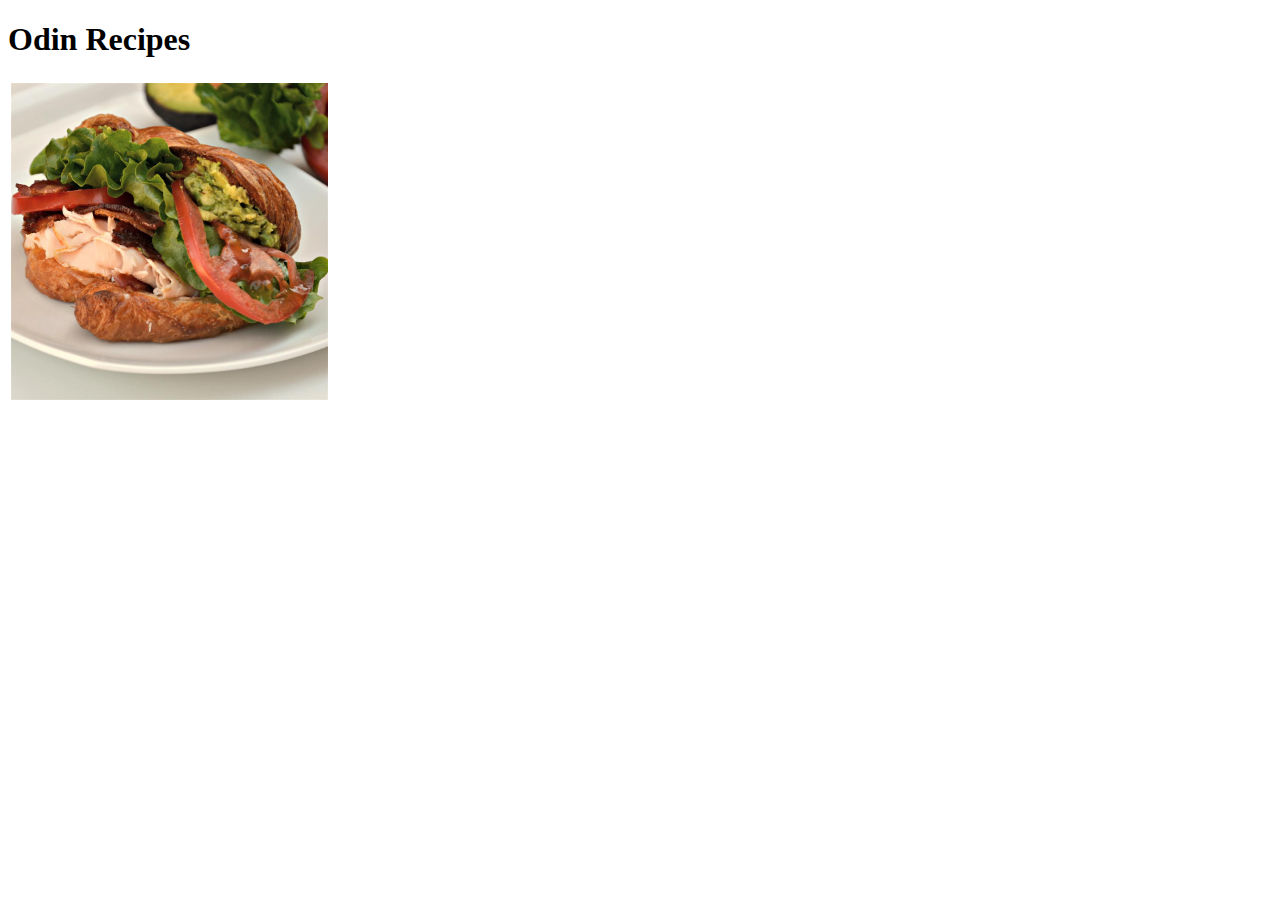
==== index.html @ 0e17958b "Added images for recipes." ====
<!DOCTYPE html>
<html lang="en">
    <head>
        <meta charset="utf-8">
        <title>Cook with Odin</title>
    </head>
    <body>
        <h1>Odin Recipes</h1>
        <table>
            <tr>
                <td><a href="recipes/croissant-club-sandwich.html"><img src="images/croissant-club-sandwich.jpeg" alt="Croissant Club Sendwich" width="33%"></a></td>
                <!--
                <td><a href="recipes/croissant-club-sandwich.html"><img src="images/croissant-club-sandwich.jpeg" alt="Croissant Club Sendwich" width="33%"></a></td>
                <td><a href="recipes/croissant-club-sandwich.html"><img src="images/croissant-club-sandwich.jpeg" alt="Croissant Club Sendwich" width="33%"></a></td>
                -->
            </tr>
        </table>

    </body>
</html>
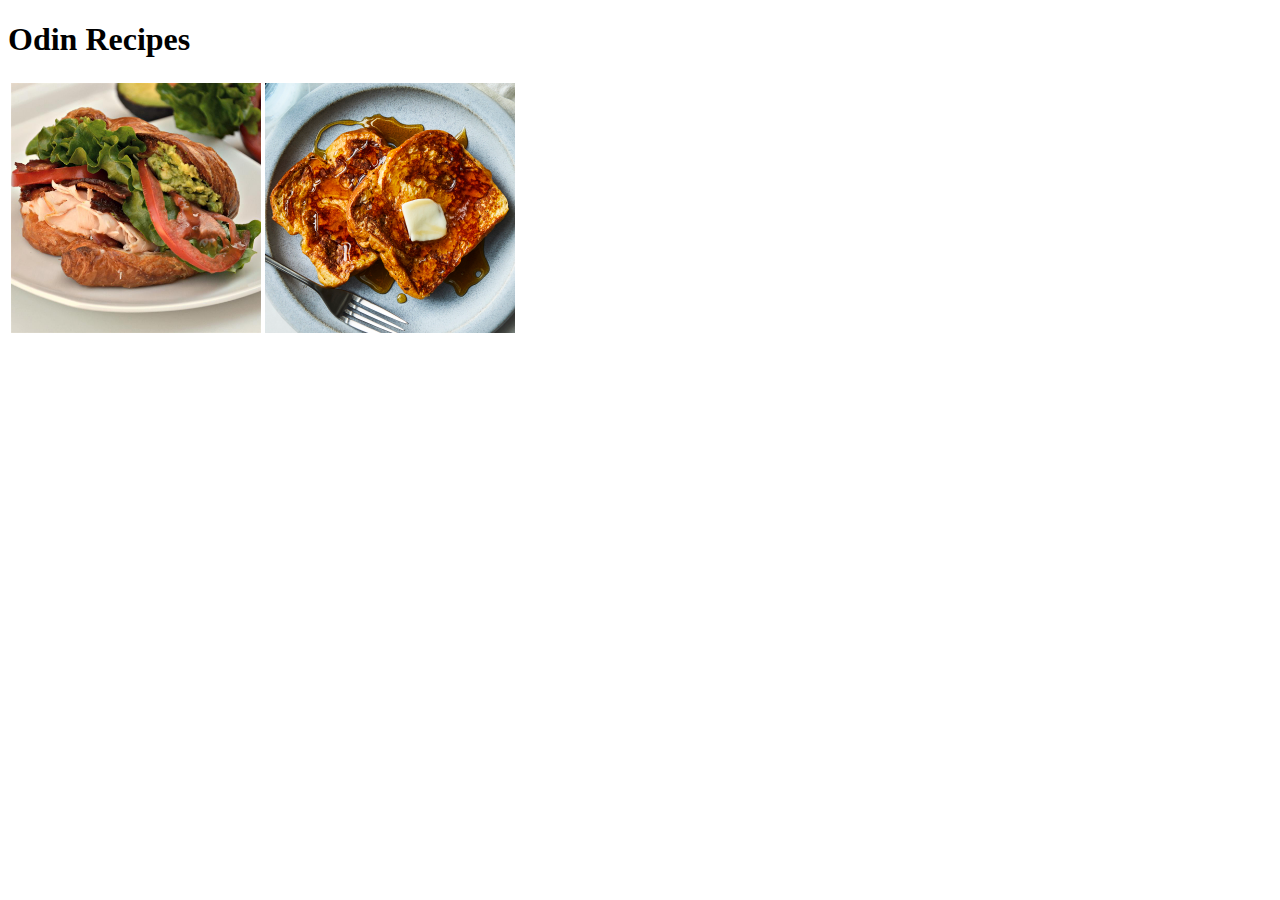
==== commit be5daf33: "Added French Toast recipe page." ====
--- a/index.html
+++ b/index.html
@@ -8,9 +8,9 @@
         <h1>Odin Recipes</h1>
         <table>
             <tr>
-                <td><a href="recipes/croissant-club-sandwich.html"><img src="images/croissant-club-sandwich.jpeg" alt="Croissant Club Sendwich" width="33%"></a></td>
+                <td><a href="recipes/croissant-club-sandwich.html"><img src="images/croissant-club-sandwich.jpeg" alt="Croissant Club Sendwich" width="250"></a></td>
+                <td><a href="recipes/french-toast.html"><img src="images/french-toast.jpeg" alt="Croissant Club Sendwich" width="250"></a></td>
                 <!--
-                <td><a href="recipes/croissant-club-sandwich.html"><img src="images/croissant-club-sandwich.jpeg" alt="Croissant Club Sendwich" width="33%"></a></td>
                 <td><a href="recipes/croissant-club-sandwich.html"><img src="images/croissant-club-sandwich.jpeg" alt="Croissant Club Sendwich" width="33%"></a></td>
                 -->
             </tr>
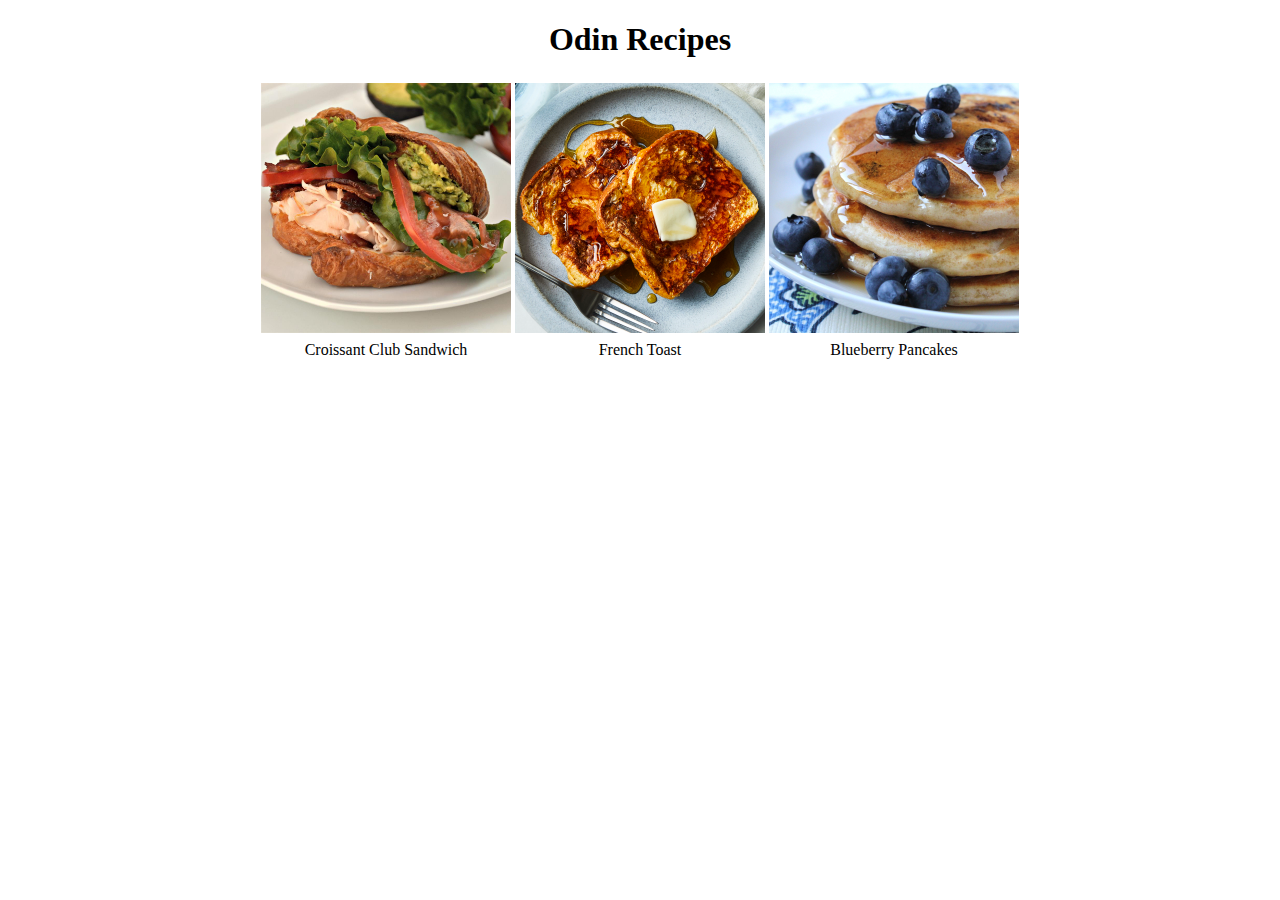
==== commit 99a1a0d8: "Index page updated, all recipes pages added." ====
--- a/index.html
+++ b/index.html
@@ -5,16 +5,20 @@
         <title>Cook with Odin</title>
     </head>
     <body>
-        <h1>Odin Recipes</h1>
-        <table>
+        <center>
+            <h1>Odin Recipes</h1>
+        <table style="text-align: center;">
             <tr>
                 <td><a href="recipes/croissant-club-sandwich.html"><img src="images/croissant-club-sandwich.jpeg" alt="Croissant Club Sendwich" width="250"></a></td>
-                <td><a href="recipes/french-toast.html"><img src="images/french-toast.jpeg" alt="Croissant Club Sendwich" width="250"></a></td>
-                <!--
-                <td><a href="recipes/croissant-club-sandwich.html"><img src="images/croissant-club-sandwich.jpeg" alt="Croissant Club Sendwich" width="33%"></a></td>
-                -->
+                <td><a href="recipes/french-toast.html"><img src="images/french-toast.jpeg" alt="French Toast" width="250"></a></td>
+                <td><a href="recipes/blueberry-pancakes.html"><img src="images/blueberry-pancakes.jpeg" alt="Blueberry Pancakes" width="250"></a></td>
+            </tr>
+            <tr>
+                <td>Croissant Club Sandwich</td>
+                <td>French Toast</td>
+                <td>Blueberry Pancakes</td>
             </tr>
         </table>
-
+        </center>
     </body>
 </html>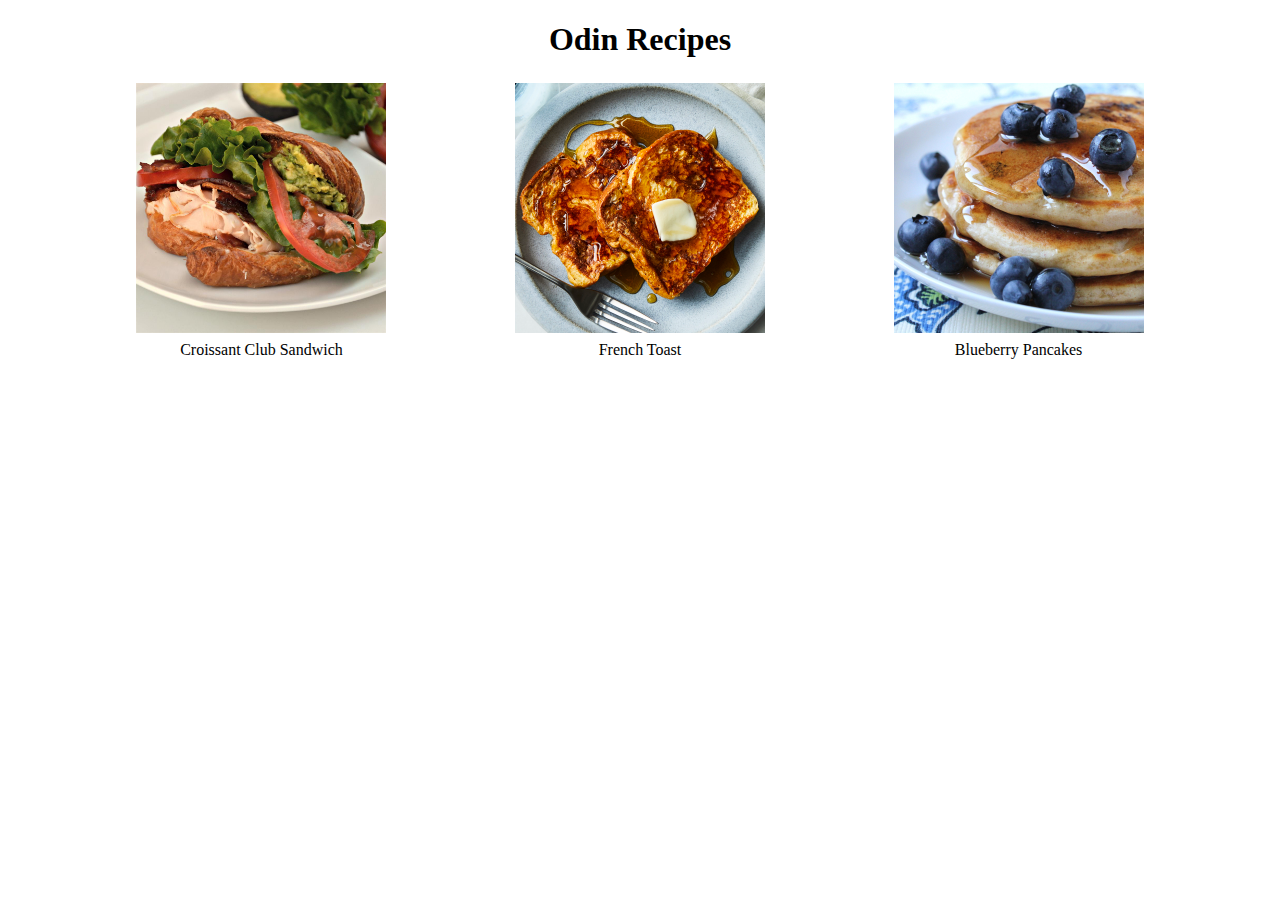
==== commit bdcea597: "CSS Style file added." ====
--- a/index.html
+++ b/index.html
@@ -3,11 +3,11 @@
     <head>
         <meta charset="utf-8">
         <title>Cook with Odin</title>
+        <link rel="stylesheet" href="style.css">
     </head>
     <body>
-        <center>
-            <h1>Odin Recipes</h1>
-        <table style="text-align: center;">
+        <h1 class="heading">Odin Recipes</h1>
+        <table class="main-table">
             <tr>
                 <td><a href="recipes/croissant-club-sandwich.html"><img src="images/croissant-club-sandwich.jpeg" alt="Croissant Club Sendwich" width="250"></a></td>
                 <td><a href="recipes/french-toast.html"><img src="images/french-toast.jpeg" alt="French Toast" width="250"></a></td>
@@ -19,6 +19,5 @@
                 <td>Blueberry Pancakes</td>
             </tr>
         </table>
-        </center>
     </body>
 </html>--- a/style.css
+++ b/style.css
@@ -0,0 +1,20 @@
+.heading {
+    text-align: center;
+}
+
+.main-table {
+    text-align: center;
+    margin-left: auto;
+    margin-right: auto;
+    width: 90%;
+}
+
+.recipe-image {
+    display: block;
+    margin-left: auto;
+    margin-right: auto; 
+}
+
+p {
+    text-align: center;
+}